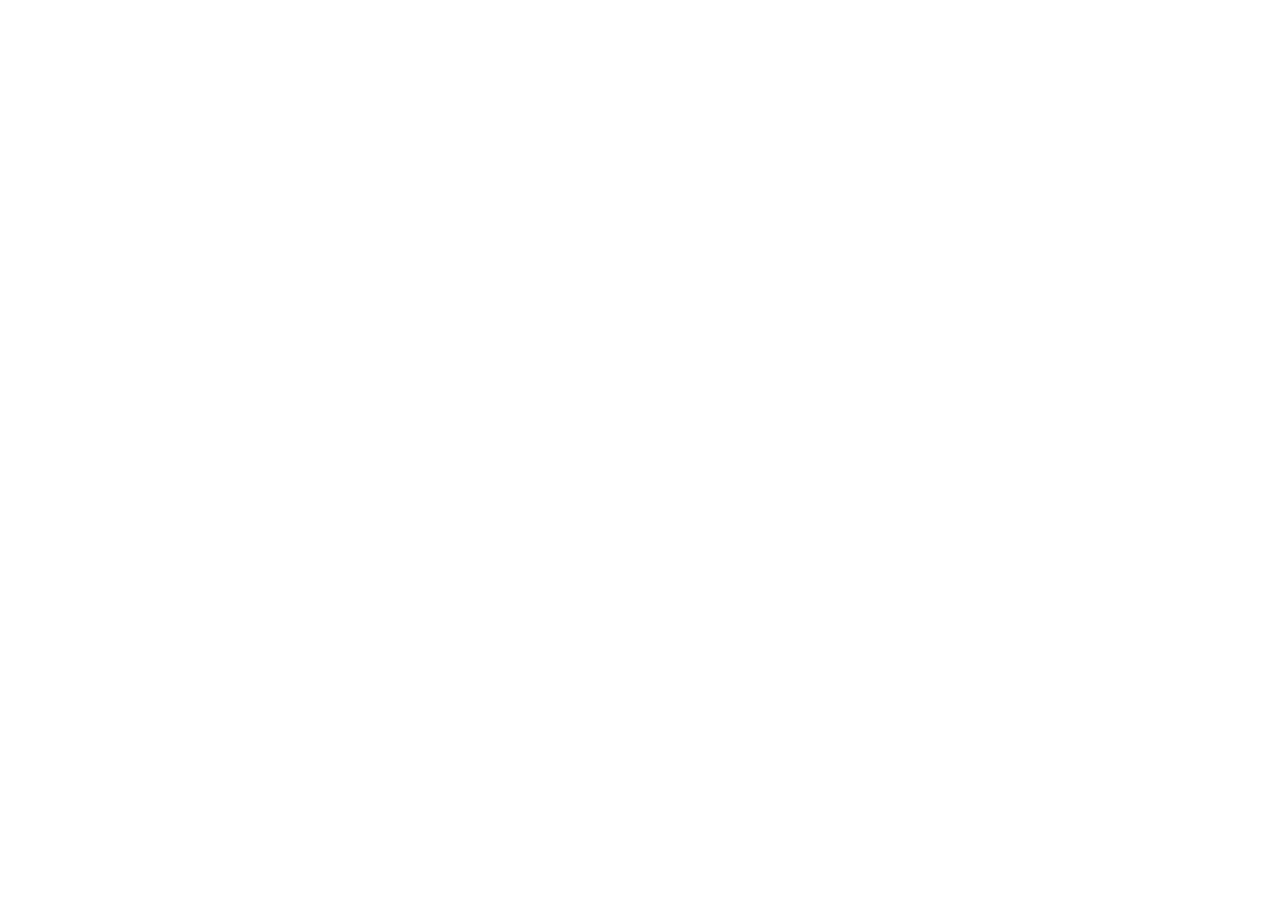
==== sources.html @ 521e20d0 "Rename styles.html to sources.html" ====
<!DOCTYPE html>
<html lang="en">
<head>
    <meta charset="UTF-8">
    <meta http-equiv="X-UA-Compatible"
    content="IE-edge">
    <meta name="viewport"
    content="width=device-width, 
    initial-scale=1.0">
    <title>Sustainable Coffee</title>
    <link rel="stylesheet" href="styles.css">
---- styles.css ----
*{
    margin: 0;
    padding: 0;
    box-sizing: border-box;
    font-family: 'Times New Roman', Times, serif;
}

.scroll-watcher {
    height: 10px;
    position: fixed;
    top: 0;
    z-index: 100;
    background-color: rgb(6, 53, 20);
    width: 100%;
    scale: 0 1;
    transform-origin: left;
    animation: scroll-watcher linear;
    animation-timeline: scroll();
}
@keyframes scroll-watcher {
    to { scale: 1 1; }
}

.header{
    position: fixed;
    top: 0;
    left: 0;   
    width: 100%;
    padding: 15px 100px;
    background: rgb(198, 198, 198);
    display: flex;
    justify-content: space-between;
    z-index: 100;
}

.navbar a {
    position: relative;
    font-size: 18px;
    color: white;
    text-shadow: 1px 1px 4px #000;
    font-weight: 500;
    text-decoration: none;
    margin-left: 40px;
}

section {
    height: 100vh;
    display: flex;
    display: flex;
    flex-direction: column; 
    justify-content: flex-start; 
    align-items: center;   
    text-align: center;    
    padding-top: 30px;
}

section p{
    text-align: left;
    max-width:400px;
}
h1{
    color: rgb(255, 255, 255);
    text-shadow: 1px 1px 4px #000;
}


.one{
    justify-content: left;
    align-items: left;
    padding-top: 90px;
    padding-left: 20px;
}

.two {
    background-color: rgb(69, 99, 70);

}

.three{
    background-color:rgb(112, 80, 40);

}

.four{
    background-color:rgb(135, 175, 230);

}

.five{
    background-color:bisque;

}

.six{
    background-color:rgb(255, 255, 255);

}
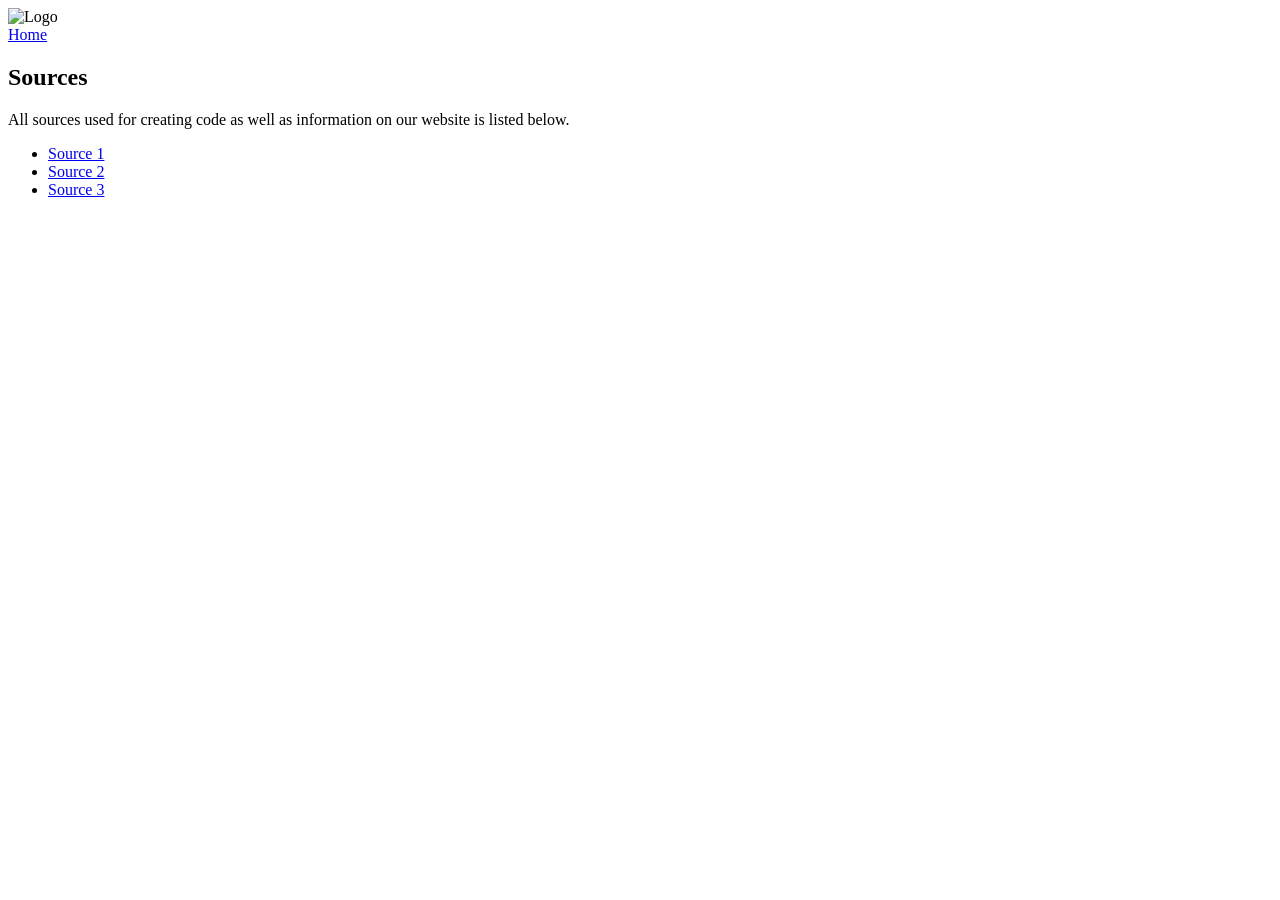
==== commit db10b7a8: "Update sources.html" ====
--- a/sources.html
+++ b/sources.html
@@ -2,10 +2,31 @@
 <html lang="en">
 <head>
     <meta charset="UTF-8">
-    <meta http-equiv="X-UA-Compatible"
-    content="IE-edge">
-    <meta name="viewport"
-    content="width=device-width, 
-    initial-scale=1.0">
+    <meta http-equiv="X-UA-Compatible" content="IE-edge">
+    <meta name="viewport" content="width=device-width, initial-scale=1.0">
     <title>Sustainable Coffee</title>
-    <link rel="stylesheet" href="styles.css">
+    <link rel="stylesheet" href="styles2.css">
+</head>
+<body>
+    <header class="header">
+        <a class="Logo"><img src="basil.png" alt="Logo" style="height: 30px; width: auto;"></a>
+        <nav class="navbar">
+            <a href="/code.html">Home</a>
+        </nav>
+    </header>
+    <div class="container">
+        <section class="one">
+            <h1>Sources</h1>
+            <p>All sources used for creating code as well as information on our website is listed below.</p>
+        </section>
+        <div class="sources-list">
+            <ul>
+                <li><a href="http://example.com/source1">Source 1</a></li>
+                <li><a href="http://example.com/source2">Source 2</a></li>
+                <li><a href="http://example.com/source3">Source 3</a></li>
+    
+            </ul>
+        </div>
+    </div>
+</body>
+</html>
